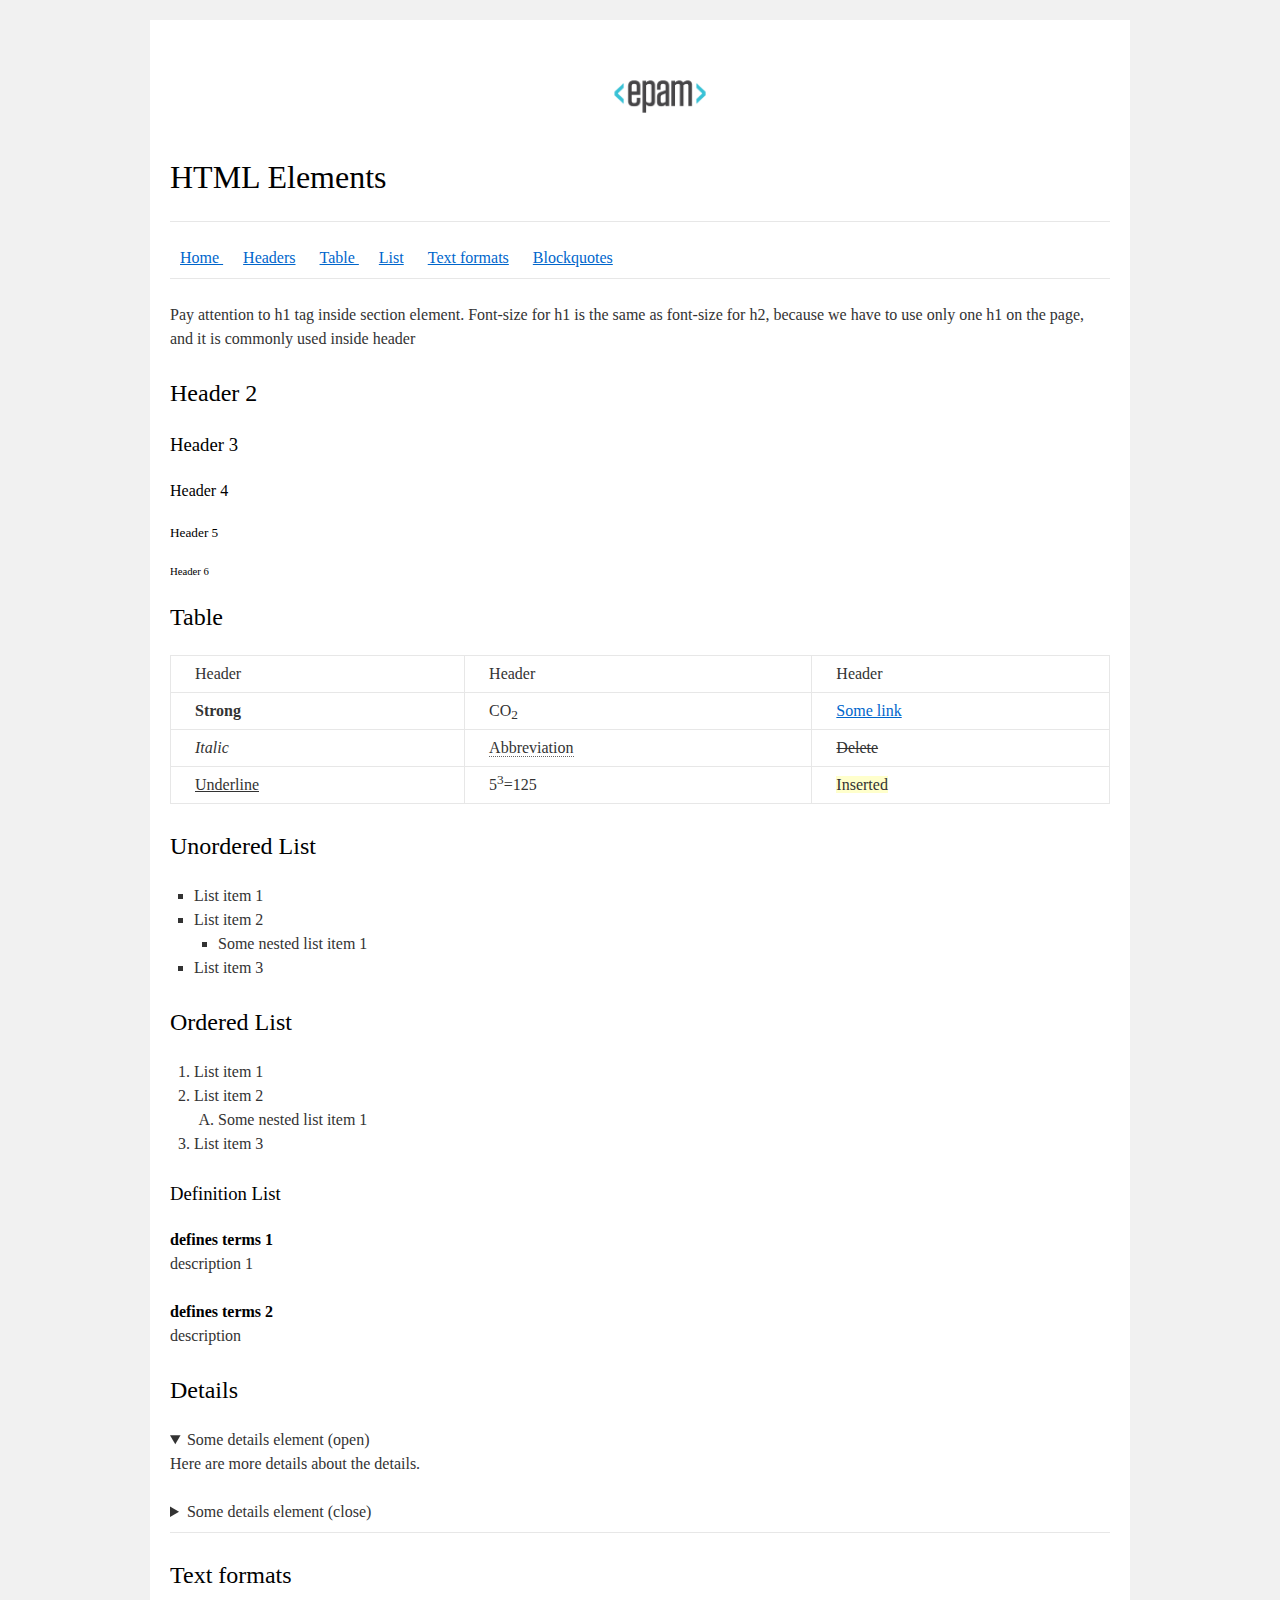
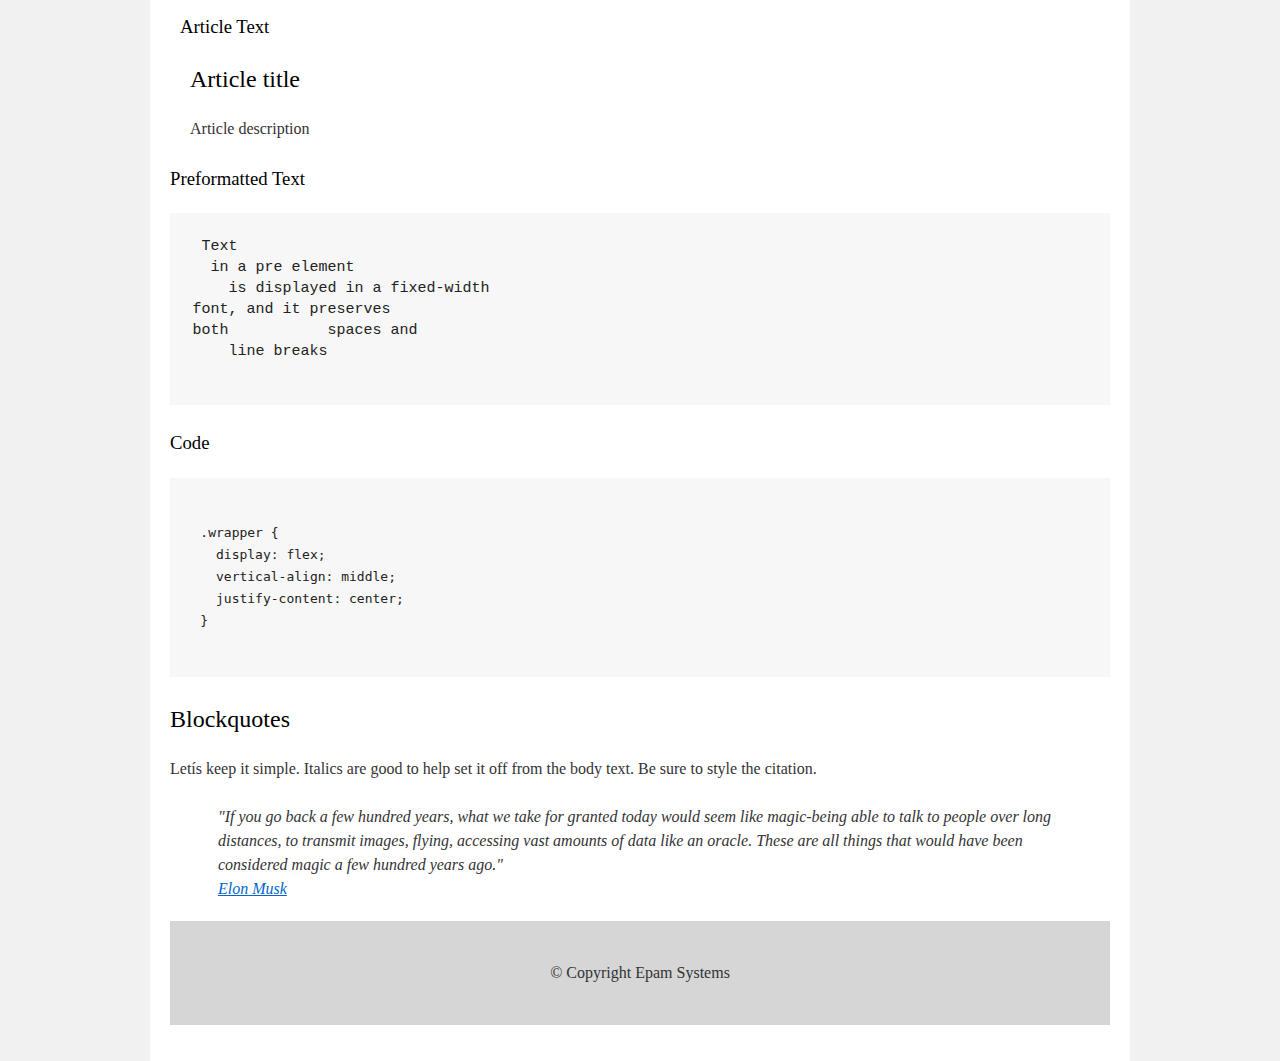
==== FE_9_1_homework_ html-basics/homework/index.html @ a5079a92 "create homework 1" ====
<!DOCTYPE html>
<html lang="en">

<head>
    <meta charset="utf-8">
    <title>HTML Basics</title>
    <link rel="stylesheet" href="style.css">
</head>

<body>
<div id="wrapper">
    <div id="main">
        <div id="container">
            <div id="content" role="main">
                <img src="logo.png" alt="Logo">

                <h1>HTML Elements </h1>
                <hr>
                <nav>
                    <a href="#"> Home </a>
                    <a href="#headers">Headers</a>
                    <a href="#table">Table </a>
                    <a href="#list">List</a>
                    <a href="#formats">Text formats</a>
                    <a href="#blockquotes">Blockquotes</a>
                </nav>
                <hr>
                <p> Pay attention to h1 tag inside section element. Font-size for h1 is the same as font-size for h2,
                    because we have to use only one h1 on the page, and it is commonly used inside header</p>
                <div id=headers>
                    <h2>Header 2</h2>
                    <h3>Header 3</h3>
                    <h4>Header 4</h4>
                    <h5>Header 5</h5>
                    <h6>Header 6</h6>
                </div>
                <div id="table">

                    <h2> Table</h2>
                    <table>
                        <tr>
                            <td>Header</td>
                            <td>Header</td>
                            <td>Header</td>
                        </tr>


                        <tr>
                            <td><strong>Strong</strong></td>
                            <td>CO<sub>2</sub></td>
                            <td><a href="#">Some link</a></td>
                        </tr>

                        <tr>
                            <td><i>Italic</i></td>
                            <td><abbr>Abbreviation</abbr></td>
                            <td>
                                <del>Delete</del>
                            </td>
                        </tr>

                        <tr>
                            <td><u>Underline</u></td>
                            <td>5<sup>3</sup>=125</td>
                            <td>
                                <ins>Inserted</ins>
                            </td>

                        </tr>

                    </table>
                </div>

                <div id="list">

                    <h2>Unordered List</h2>
                    <ul>
                        <li>List item 1</li>
                        <li>List item 2
                            <ul>
                                <li>Some nested list item 1</li>
                            </ul>
                        </li>
                        <li>List item 3</li>
                    </ul>
                    <h2>Ordered List</h2>
                    <ol>
                        <li>List item 1</li>
                        <li>List item 2
                            <ol type="A">
                                <li> Some nested list item 1</li>
                            </ol>
                        </li>
                        <li>List item 3</li>
                    </ol>
                    <h3>Definition List</h3>

                    <dl>

                        <dt>defines terms 1</dt>
                        <dd>description 1</dd>
                        <dt>defines terms 2</dt>
                        <dd>description</dd>

                    </dl>

                    <h2>Details</h2>

                    <details open>
                        <summary>Some details element (open)</summary>
                        <p>Here are more details about the details.</p>
                    </details>

                    <details>
                        <summary>Some details element (close)</summary>
                        <p>Here are more details about the details.</p>
                    </details>
                    <hr>
                </div>

                <div id="formats">
                    <h2>Text formats</h2>
                    <article>
                        <h3> Article Text</h3>
                        <article>
                            <h2>Article title</h2>
                            <p>Article description</p>
                        </article>
                    </article>

                    <h3>Preformatted Text</h3>

                    <pre>
 Text
  in a pre element
    is displayed in a fixed-width
font, and it preserves
both           spaces and
    line breaks
         </pre>

                    <h3>Code</h3>


                    <pre>
  <code>
 .wrapper {
   display: flex;
   vertical-align: middle;
   justify-content: center;
 }
    </code>
</pre>

                </div>

                <div id="blockquotes">

                    <h2>Blockquotes</h2>

                    <p>Letís keep it simple. Italics are good to help set it off from the body text. Be sure to style
                        the citation.</p>

                    <blockquote> "If you go back a few hundred years, what we take for granted today would seem like
                        magic-being able to talk to people over long distances, to transmit images, flying, accessing
                        vast amounts of data like an oracle. These are all things that would have been considered magic
                        a few hundred years ago."
                        <br><a href="#">Elon Musk</a>
                    </blockquote>
                </div>

                <footer>© Copyright Epam Systems</footer>

            </div>
        </div>
    </div>
</div>
</body>

</html>
---- FE_9_1_homework_ html-basics/homework/style.css ----
html, body, div, span, applet, object, iframe,
h1, h2, h3, h4, h5, h6, p, blockquote, pre,
a, abbr, acronym, address, big, cite, code,
del, dfn, em, font, img, ins, kbd, q, s, samp,
small, strike, strong, sub, sup, tt, var,
b, u, i, center,
dl, dt, dd, ol, ul, li,
fieldset, form, label, legend,
table, caption, tbody, tfoot, thead, tr, th, td{background:transparent;border:0;margin:0;padding:0;vertical-align:baseline;}body{line-height:1;}h1, h2, h3, h4, h5, h6{clear:both;font-weight:normal;}ol, ul{list-style:none;}blockquote{quotes:none;}blockquote:before, blockquote:after{content:'';content:none;}del{text-decoration:line-through;}table{border-collapse:collapse;border-spacing:0;}a img{border:none;}#container{float:left;margin:0 -240px 0 0;width:100%;}#primary,
#secondary{float:right;overflow:hidden;width:220px;}#secondary{clear:right;}#footer{clear:both;width:100%;}.one-column #content{margin:0 auto;width:640px;}.single-attachment #content{margin:0 auto;width:900px;}body,
input,
textarea,
.page-title span,
.pingback a.url{font-family:Georgia, "Bitstream Charter", serif;}h3#comments-title,
h3#reply-title,
#access .menu,
#access div.menu ul,
#cancel-comment-reply-link,
.form-allowed-tags,
#site-info,
#site-title,
#wp-calendar,
.comment-meta,
.comment-body tr th,
.comment-body thead th,
.entry-content label,
.entry-content tr th,
.entry-content thead th,
.entry-meta,
.entry-title,
.entry-utility,
#respond label,
.navigation,
.page-title,
.pingback p,
.reply,
.widget-title,
.wp-caption-text{font-family:"Helvetica Neue", Arial, Helvetica, "Nimbus Sans L", sans-serif;}input[type="submit"]{font-family:"Helvetica Neue", Arial, Helvetica, "Nimbus Sans L", sans-serif;}pre{font-family:"Courier 10 Pitch", Courier, monospace;}code{font-family:Monaco, Consolas, "Andale Mono", "DejaVu Sans Mono", monospace;}#access .menu-header,
div.menu,
#colophon,
#branding,
#main,
#wrapper{margin:0 auto;width:940px;}#wrapper{background:#fff;margin-top:20px;padding:0 20px;}#footer-widget-area{overflow:hidden;}#footer-widget-area .widget-area{float:left;margin-right:20px;width:220px;}#footer-widget-area #fourth{margin-right:0;}#site-info{float:left;font-size:14px;font-weight:bold;width:700px;}#site-generator{float:right;width:220px;}body{background:#f1f1f1;}body,
input,
textarea{color:#666;font-size:12px;line-height:18px;}hr{background-color:#e7e7e7;border:0;clear:both;height:1px;margin-bottom:18px;}p{margin-bottom:18px;}ul{list-style:square;margin:0 0 18px 1.5em;}ol{list-style:decimal;margin:0 0 18px 1.5em;}ol ol{list-style:upper-alpha;}ol ol ol{list-style:lower-roman;}ol ol ol ol{list-style:lower-alpha;}ul ul,
ol ol,
ul ol,
ol ul{margin-bottom:0;}dl{margin:0 0 24px 0;}dt{font-weight:bold;}dd{margin-bottom:18px;}strong{font-weight:bold;}cite,
em,
i{font-style:italic;}big{font-size:131.25%;}ins{background:#ffc;text-decoration:none;}blockquote{font-style:italic;padding:0 3em;}blockquote cite,
blockquote em,
blockquote i{font-style:normal;}pre{background:#f7f7f7;color:#222;line-height:18px;margin-bottom:18px;overflow:auto;padding:1.5em;}abbr,
acronym{border-bottom:1px dotted #666;cursor:help;}sup,
sub{height:0;line-height:1;position:relative;vertical-align:baseline;}sup{bottom:1ex;}sub{top:.5ex;}small{font-size:smaller;}input[type="text"],
input[type="password"],
input[type="email"],
input[type="url"],
input[type="number"],
textarea{background:#f9f9f9;border:1px solid #ccc;box-shadow:inset 1px 1px 1px rgba(0,0,0,0.1);-moz-box-shadow:inset 1px 1px 1px rgba(0,0,0,0.1);-webkit-box-shadow:inset 1px 1px 1px rgba(0,0,0,0.1);padding:2px;}a:link{color:#0066cc;}a:visited{color:#743399;}a:active,
a:hover{color:#ff4b33;}.screen-reader-text{clip:rect(1px, 1px, 1px, 1px);overflow:hidden;position:absolute !important;height:1px;width:1px;}#header{padding:30px 0 0 0;}#site-title{float:left;font-size:30px;line-height:36px;margin:0 0 18px 0;width:700px;}#site-title a{color:#000;font-weight:bold;text-decoration:none;}#site-description{color:#000;clear:right;float:right;font-style:italic;margin:15px 0 18px 0;opacity:.65;width:220px;}#branding img{border-top:4px solid #000;border-bottom:1px solid #000;display:block;float:left;}#access{background:#000;display:block;float:left;margin:0 auto;width:940px;}#access .menu-header,
div.menu{font-size:13px;margin-left:12px;width:928px;}#access .menu-header ul,
div.menu ul{list-style:none;margin:0;}#access .menu-header li,
div.menu li{float:left;position:relative;}#access a{color:#aaa;display:block;line-height:38px;padding:0 10px;text-decoration:none;}#access ul ul{box-shadow:0px 3px 3px rgba(0,0,0,0.2);-moz-box-shadow:0px 3px 3px rgba(0,0,0,0.2);-webkit-box-shadow:0px 3px 3px rgba(0,0,0,0.2);display:none;position:absolute;top:38px;left:0;float:left;width:180px;z-index:99999;}#access ul ul li{min-width:180px;}#access ul ul ul{left:100%;top:0;}#access ul ul a{background:#333;line-height:1em;padding:10px;width:160px;height:auto;}#access li:hover > a,
#access ul ul:hover > a{background:#333;color:#fff;}#access ul li:hover > ul{display:block;}#access ul li.current_page_item > a,
#access ul li.current_page_ancestor > a,
#access ul li.current-menu-ancestor > a,
#access ul li.current-menu-item > a,
#access ul li.current-menu-parent > a{color:#fff;}* html #access ul li.current_page_item a,
* html #access ul li.current_page_ancestor a,
* html #access ul li.current-menu-ancestor a,
* html #access ul li.current-menu-item a,
* html #access ul li.current-menu-parent a,
* html #access ul li a:hover{color:#fff;}#main{clear:both;overflow:hidden;padding:40px 0 0 0;}#content{margin-bottom:36px;}#content,
#content input,
#content textarea{color:#333;font-size:16px;line-height:24px;}#content p,
#content ul,
#content ol,
#content dd,
#content pre,
#content hr{margin-bottom:24px;}#content ul ul,
#content ol ol,
#content ul ol,
#content ol ul{margin-bottom:0;}#content pre,
#content kbd,
#content tt,
#content var{font-size:15px;line-height:21px;}#content code{font-size:13px;}#content dt,
#content th{color:#000;}#content h1,
#content h2,
#content h3,
#content h4,
#content h5,
#content h6{color:#000;line-height:1.5em;margin:0 0 20px 0;}#content table{border:1px solid #e7e7e7;margin:0 -1px 24px 0;text-align:left;width:100%;}#content tr th,
#content thead th{color:#777;font-size:12px;font-weight:bold;line-height:18px;padding:9px 24px;border-right: 1px solid #e7e7e7;}#content tr td{border-top:1px solid #e7e7e7;padding:6px 24px;border-right: 1px solid #e7e7e7;}#content tr.odd td{background:#f2f7fc;}.hentry{margin:0 0 48px 0;}.home .sticky{background:#f2f7fc;border-top:4px solid #000;margin-left:-20px;margin-right:-20px;padding:18px 20px;}.single .hentry{margin:0 0 36px 0;}.page-title{color:#000;font-size:14px;font-weight:bold;margin:0 0 36px 0;}.page-title span{color:#333;font-size:16px;font-style:italic;font-weight:normal;}.page-title a:link,
.page-title a:visited{color:#777;text-decoration:none;}.page-title a:active,
.page-title a:hover{color:#ff4b33;}#content .entry-title{color:#000;font-size:21px;font-weight:bold;line-height:1.3em;margin-bottom:0;}.entry-title a:link,
.entry-title a:visited{color:#000;text-decoration:none;}.entry-title a:active,
.entry-title a:hover{color:#ff4b33;}.entry-meta{color:#777;font-size:12px;}.entry-meta abbr,
.entry-utility abbr{border:none;}.entry-meta abbr:hover,
.entry-utility abbr:hover{border-bottom:1px dotted #666;}.single-author .by-author{position:absolute !important;clip:rect(1px 1px 1px 1px);clip:rect(1px, 1px, 1px, 1px);}.entry-content,
.entry-summary{clear:both;padding:12px 0 0 0;}.entry-content .more-link{white-space:nowrap;}#content .entry-summary p:last-child{margin-bottom:12px;}.entry-content fieldset{border:1px solid #e7e7e7;margin:0 0 24px 0;padding:24px;}.entry-content fieldset legend{background:#fff;color:#000;font-weight:bold;padding:0 24px;}.entry-content input{margin:0 0 24px 0;}.entry-content input.file,
.entry-content input.button{margin-right:24px;}.entry-content label{color:#777;font-size:12px;}.entry-content select{margin:0 0 24px 0;}.entry-content sup,
.entry-content sub{font-size:10px;}.entry-content blockquote.left{float:left;margin-left:0;margin-right:24px;text-align:right;width:33%;}.entry-content blockquote.right{float:right;margin-left:24px;margin-right:0;text-align:left;width:33%;}.page-link{clear:both;color:#000;font-weight:bold;line-height:48px;word-spacing:0.5em;}.page-link a:link,
.page-link a:visited{background:#f1f1f1;color:#333;font-weight:normal;padding:0.5em 0.75em;text-decoration:none;}.home .sticky .page-link a{background:#d9e8f7;}.page-link a:active,
.page-link a:hover{color:#ff4b33;}body.page .edit-link{clear:both;display:block;}#entry-author-info{background:#f2f7fc;border-top:4px solid #000;clear:both;font-size:14px;line-height:20px;margin:24px 0;overflow:hidden;padding:18px 20px;}#entry-author-info #author-avatar{background:#fff;border:1px solid #e7e7e7;float:left;height:60px;margin:0 -104px 0 0;padding:11px;}#entry-author-info #author-description{float:left;margin:0 0 0 104px;}#entry-author-info h2{color:#000;font-size:100%;font-weight:bold;margin-bottom:0;}.entry-utility{clear:both;color:#777;font-size:12px;line-height:18px;}.entry-meta a,
.entry-utility a{color:#777;}.entry-meta a:hover,
.entry-utility a:hover{color:#ff4b33;}#content .video-player{padding:0;}.format-standard .wp-video,
.format-standard .wp-audio-shortcode,
.format-audio .wp-audio-shortcode,
.format-standard .video-player{margin-bottom:24px;}.home #content .format-aside p,
.home #content .category-asides p{font-size:14px;line-height:20px;margin-bottom:10px;margin-top:0;}.format-gallery .size-thumbnail img,
.category-gallery .size-thumbnail img{border:10px solid #f1f1f1;margin-bottom:0;}.format-gallery .gallery-thumb,
.category-gallery .gallery-thumb{float:left;margin-right:20px;margin-top:-4px;}.home #content .format-gallery .entry-utility,
.home #content .category-gallery .entry-utility{padding-top:4px;}.attachment .entry-content .entry-caption{font-size:140%;margin-top:24px;}.attachment .entry-content .nav-previous a:before{content:'\2190\00a0';}.attachment .entry-content .nav-next a:after{content:'\00a0\2192';}#content img.size-auto,
#content img.size-full,
#content img.size-large,
#content img.size-medium,
#content .entry-attachment img,
#content .widget-container img{max-width:100%;height:auto;}#ie8 #content img.size-auto,
#ie8 #content img.size-full,
#ie8 #content img.size-large,
#ie8 #content img.size-medium,
#ie8 #content .entry-attachment img{width:auto;}.alignleft,
img.alignleft{display:inline;float:left;margin-right:24px;margin-top:4px;}.alignright,
img.alignright{display:inline;float:right;margin-left:24px;margin-top:4px;}.aligncenter,
img.aligncenter{clear:both;display:block;margin-left:auto;margin-right:auto;}img.alignleft,
img.alignright,
img.aligncenter{margin-bottom:12px;}.wp-caption{background:#f1f1f1;line-height:18px;margin-bottom:20px;max-width:100%;padding:4px;text-align:center;}.wp-caption img{margin:5px 5px 0;max-width:622px;}.wp-caption p.wp-caption-text{color:#777;font-size:12px;margin:5px;}.wp-smiley{margin:0;}.gallery{margin:0 auto 18px;}.gallery .gallery-item{float:left;margin-top:0;text-align:center;}.gallery-columns-1 .gallery-item{width:100%;}.gallery-columns-2 .gallery-item{width:50%;}.gallery-columns-3 .gallery-item{width:33%;}.gallery-columns-4 .gallery-item{width:25%;}.gallery-columns-5 .gallery-item{width:20%;}.gallery-columns-6 .gallery-item{width:16%;}.gallery-columns-7 .gallery-item{width:14%;}.gallery-columns-8 .gallery-item{width:12%;}.gallery-columns-9 .gallery-item{width:11%;}.gallery-columns-1 img{max-width:620px;}.gallery-columns-2 img{max-width:288px;}.gallery-columns-3 img{max-width:177px;}.gallery-columns-4 img{max-width:122px;}.gallery-columns-5 img{max-width:88px;}.gallery-columns-6 img{max-width:66px;}.gallery-columns-7 img{max-width:50px;}.gallery-columns-8 img{max-width:39px;}.gallery-columns-9 img{max-width:29px;}.gallery-item img{height:auto;}.gallery-columns-2 .attachment-medium{max-width:92%;height:auto;}.gallery-columns-4 .attachment-thumbnail{max-width:84%;height:auto;}.gallery .gallery-caption{color:#777;font-size:12px;margin:0 0 12px;}.gallery dl{margin:0;}.gallery img{border:10px solid #f1f1f1;}.gallery br+br{display:none;}#content .entry-attachment img{display:block;margin:0 auto;}.navigation{color:#777;font-size:12px;line-height:18px;overflow:hidden;}.navigation a:link,
.navigation a:visited{color:#777;text-decoration:none;}.navigation a:active,
.navigation a:hover{color:#ff4b33;}.nav-previous{float:left;width:50%;}.nav-next{float:right;text-align:right;width:50%;}#nav-above{margin:0 0 18px 0;}#nav-above{display:none;}.paged #nav-above,
.single #nav-above{display:block;}#nav-below{margin:-18px 0 0 0;}#comments{clear:both;}#comments .navigation{padding:0 0 18px 0;}h3#comments-title,
h3#reply-title{color:#000;font-size:20px;font-weight:bold;margin-bottom:0;}h3#comments-title{padding:24px 0;}.commentlist{list-style:none;margin:0;}.commentlist li.comment{border-bottom:1px solid #e7e7e7;line-height:24px;margin:0 0 24px 0;padding:0 0 0 56px;position:relative;}.commentlist li:last-child{border-bottom:none;margin-bottom:0;}#comments .comment-body ul,
#comments .comment-body ol{margin-bottom:18px;}#comments .comment-body p:last-child{margin-bottom:6px;}#comments .comment-body blockquote p:last-child{margin-bottom:24px;}.commentlist ol{list-style:decimal;}.commentlist .avatar{position:absolute;top:4px;left:0;}.comment-author{}.comment-author cite{color:#000;font-style:normal;font-weight:bold;}.comment-author .says{font-style:italic;}.comment-meta{font-size:12px;margin:0 0 18px 0;}.comment-meta a:link,
.comment-meta a:visited{color:#777;text-decoration:none;}.comment-meta a:active,
.comment-meta a:hover{color:#ff4b33;}.commentlist .even{}.commentlist .bypostauthor{}.commentlist .bypostauthor > div{background:#f2f7fc;border-top:4px solid #000;margin-bottom:10px;padding:10px 0 0 20px;}.reply{font-size:12px;padding:0 0 24px 0;}.reply a,
a.comment-edit-link{color:#777;}.reply a:hover,
a.comment-edit-link:hover{color:#ff4b33;}.commentlist .children{list-style:none;margin:0;}.commentlist .children li{border:none;margin:0;}.nopassword,
.nocomments{display:none;}#comments .pingback{border-bottom:1px solid #e7e7e7;margin-bottom:18px;padding-bottom:18px;}.commentlist li.comment+li.pingback{margin-top:-6px;}#comments .pingback p{color:#777;display:block;font-size:12px;line-height:18px;margin:0;}#comments .pingback .url{font-size:13px;font-style:italic;}input[type="submit"]{color:#333;}#respond{border-top:1px solid #e7e7e7;margin:24px 0;overflow:hidden;position:relative;}#respond p{margin:0;}#respond .comment-notes{margin-bottom:1em;}.form-allowed-tags{line-height:1em;}.children #respond{margin:0 48px 0 0;}h3#reply-title{margin:18px 0;}#comments-list #respond{margin:0 0 18px 0;}#comments-list ul #respond{margin:0;}#cancel-comment-reply-link{font-size:12px;font-weight:normal;line-height:18px;}#respond .required{color:#ff4b33;font-weight:bold;}#respond label{color:#777;font-size:12px;}#respond input{margin:0 0 9px;width:98%;}#respond textarea{width:98%;}#respond .form-allowed-tags{color:#777;font-size:12px;line-height:18px;}#respond .form-allowed-tags code{font-size:11px;}#respond .form-submit{margin:12px 0;}#respond .form-submit input{font-size:14px;width:auto;}.widget-area ul{list-style:none;margin-left:0;}.widget-area ul ul{list-style:square;margin-left:1.3em;}.widget-area select{max-width:100%;}.widget_search #s{width:60%;}.widget_search label{display:none;}.widget-container{word-wrap:break-word;-webkit-hyphens:auto;-moz-hyphens:auto;hyphens:auto;margin:0 0 18px 0;}.widget-container .wp-caption img{margin:auto;}.widget-container.widget_image .wp-caption{width:auto;}.widget-container.widget_image .wp-caption img{margin-left:-8px;}.widget-title{color:#222;font-size:14px;font-weight:bold;}.widget-area a:link,
.widget-area a:visited{text-decoration:none;}.widget-area a:active,
.widget-area a:hover{text-decoration:underline;}.widget-area .entry-meta{font-size:11px;}#wp_tag_cloud div{line-height:1.6em;}#wp-calendar{width:100%;}#wp-calendar caption{color:#222;font-size:14px;font-weight:bold;padding-bottom:4px;text-align:left;}#wp-calendar thead{font-size:11px;}#wp-calendar thead th{}#wp-calendar tbody{color:#aaa;}#wp-calendar tbody td{background:#f5f5f5;border:1px solid #fff;padding:3px 0 2px;text-align:center;}#wp-calendar tbody .pad{background:none;}#wp-calendar tfoot #next{text-align:right;}.widget_rss a.rsswidget{color:#000;}.widget_rss a.rsswidget:hover{color:#ff4b33;}.widget_rss .widget-title img{width:11px;height:11px;}#main .widget-area ul{margin-left:0;padding:0 20px 0 0;}#main .widget-area ul ul{border:none;margin-left:1.3em;padding:0;}#primary{}#secondary{}#footer-widget-area{}#main .widget-container.music-player ul{margin:0;}#footer{margin-bottom:20px;}#colophon{border-top:4px solid #000;margin-top:-4px;overflow:hidden;padding:18px 0;}#site-info{font-weight:bold;}#site-info a{color:#000;text-decoration:none;}#site-generator{font-style:italic;position:relative;}#site-generator a{background:url(images/wordpress.png) center left no-repeat;color:#666;display:inline-block;line-height:16px;padding-left:20px;text-decoration:none;}#site-generator a:hover{text-decoration:underline;}img#wpstats{display:block;margin:0 auto 10px;}pre{-webkit-text-size-adjust:140%;}code{-webkit-text-size-adjust:160%;}#access,
.entry-meta,
.entry-utility,
.navigation,
.widget-area{-webkit-text-size-adjust:120%;}#site-description{-webkit-text-size-adjust:none;}@media print{body{background:none !important;}#wrapper{clear:both !important;display:block !important;float:none !important;position:relative !important;}#header{border-bottom:2pt solid #000;padding-bottom:18pt;}#colophon{border-top:2pt solid #000;}#site-title,	#site-description{float:none;line-height:1.4em;margin:0;padding:0;}#site-title{font-size:13pt;}.entry-content{font-size:14pt;line-height:1.6em;}.entry-title{font-size:21pt;}#access,	#branding img,	#respond,	.comment-edit-link,	.edit-link,	.navigation,	.page-link,	.widget-area{display:none !important;}#container,	#header,	#footer{margin:0;width:100%;}#content,	.one-column #content{margin:24pt 0 0;width:100%;}.wp-caption p{font-size:11pt;}#site-info,	#site-generator{float:none;width:auto;}#colophon{width:auto;}img#wpstats{display:none;}#site-generator a{margin:0;padding:0;}#entry-author-info{border:1px solid #e7e7e7;}#main{display:inline;}.home .sticky{border:none;}}
img{width: 140px;vertical-align: middle; display:block; margin:0 auto;margin-left: calc(50% - 50px);margin-bottom: 20px;}nav > a{padding: 10px;color: #0279c1;}nav > a b:hover{color: #00527a;}nav > a:visited{color: #0279c1;}article{padding-left: 10px;}footer{margin-top: 20px;padding: 40px 20px;text-align: center;background: #3333;}
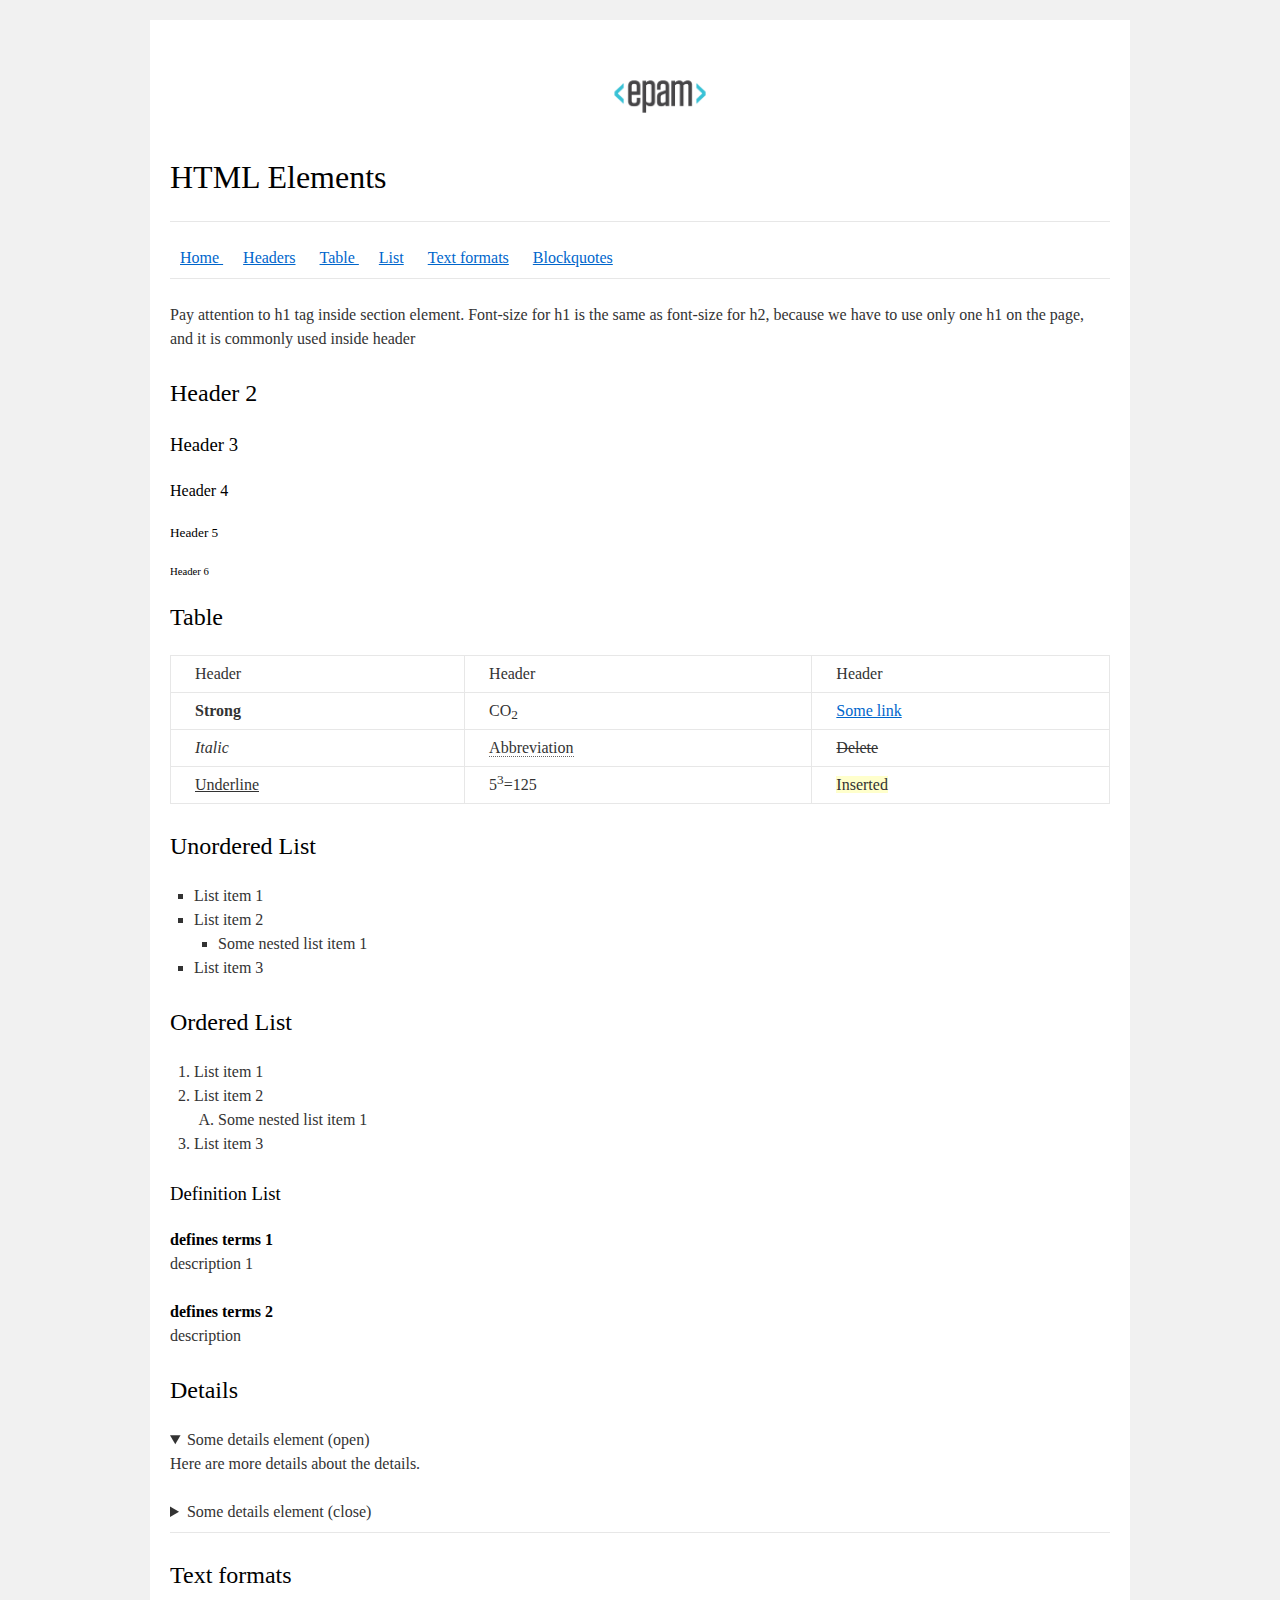
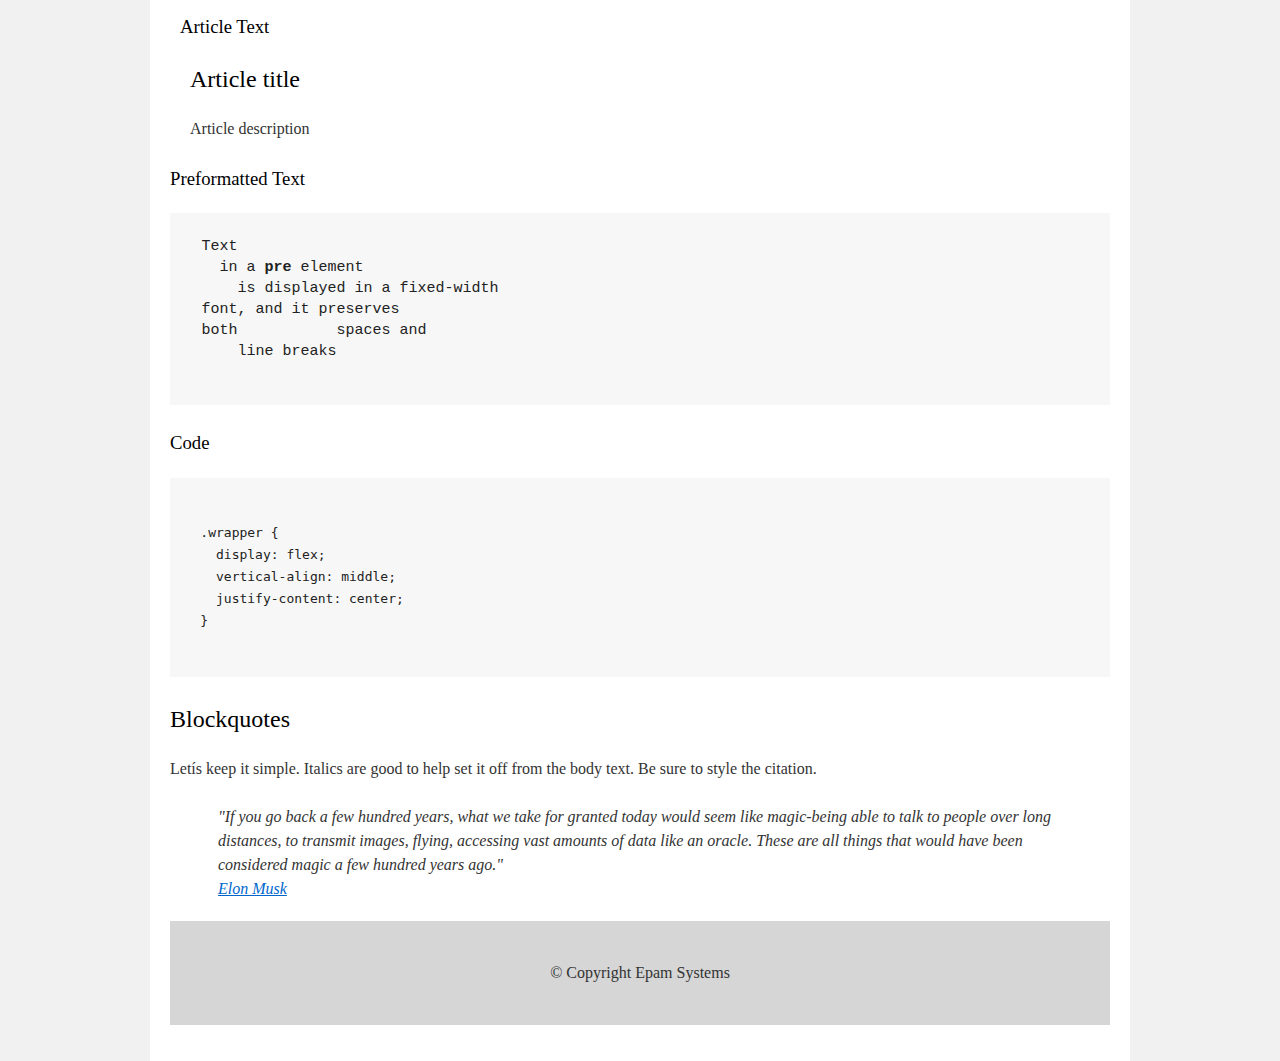
==== commit 2b52eb0b: "update element in preformatted text" ====
--- a/FE_9_1_homework_ html-basics/homework/index.html
+++ b/FE_9_1_homework_ html-basics/homework/index.html
@@ -132,11 +132,11 @@
 
                     <pre>
  Text
-  in a pre element
-    is displayed in a fixed-width
-font, and it preserves
-both           spaces and
-    line breaks
+   in a <b>pre</b> element
+     is displayed in a fixed-width
+ font, and it preserves
+ both           spaces and
+     line breaks
          </pre>
 
                     <h3>Code</h3>
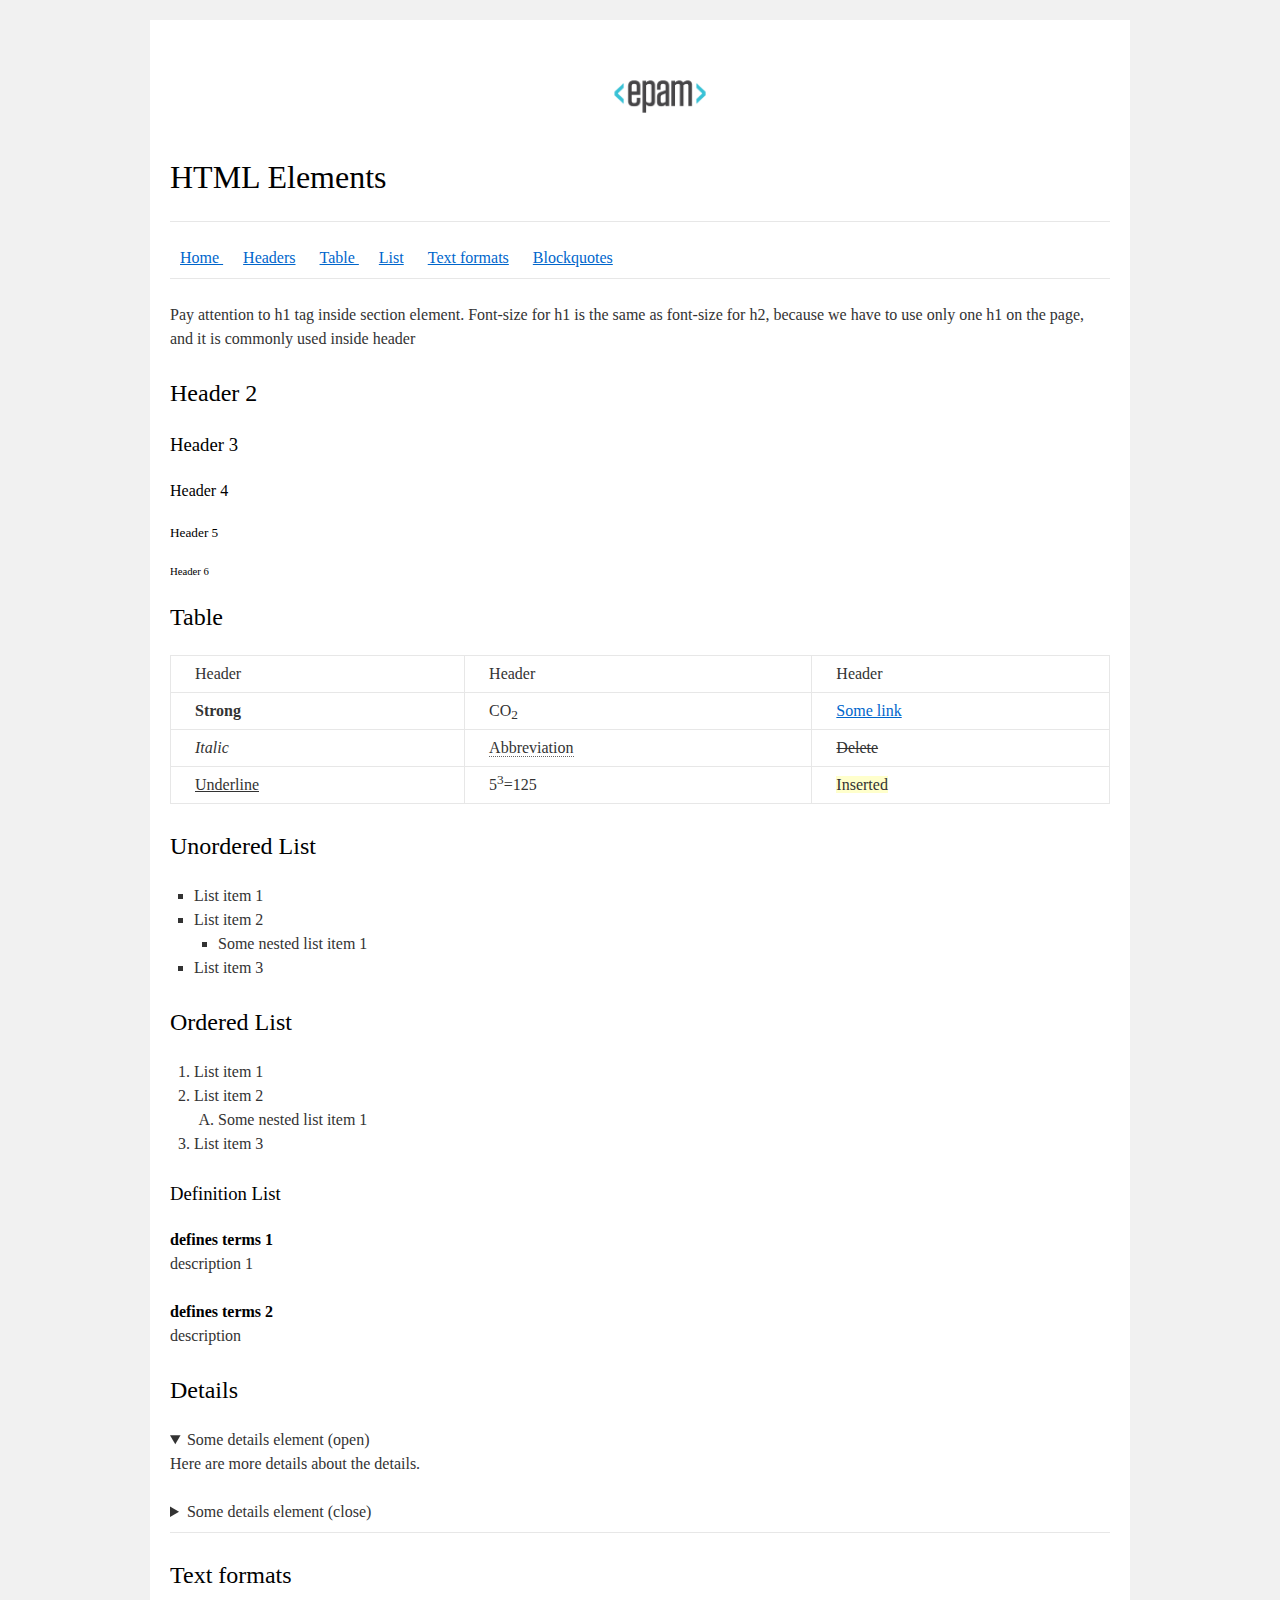
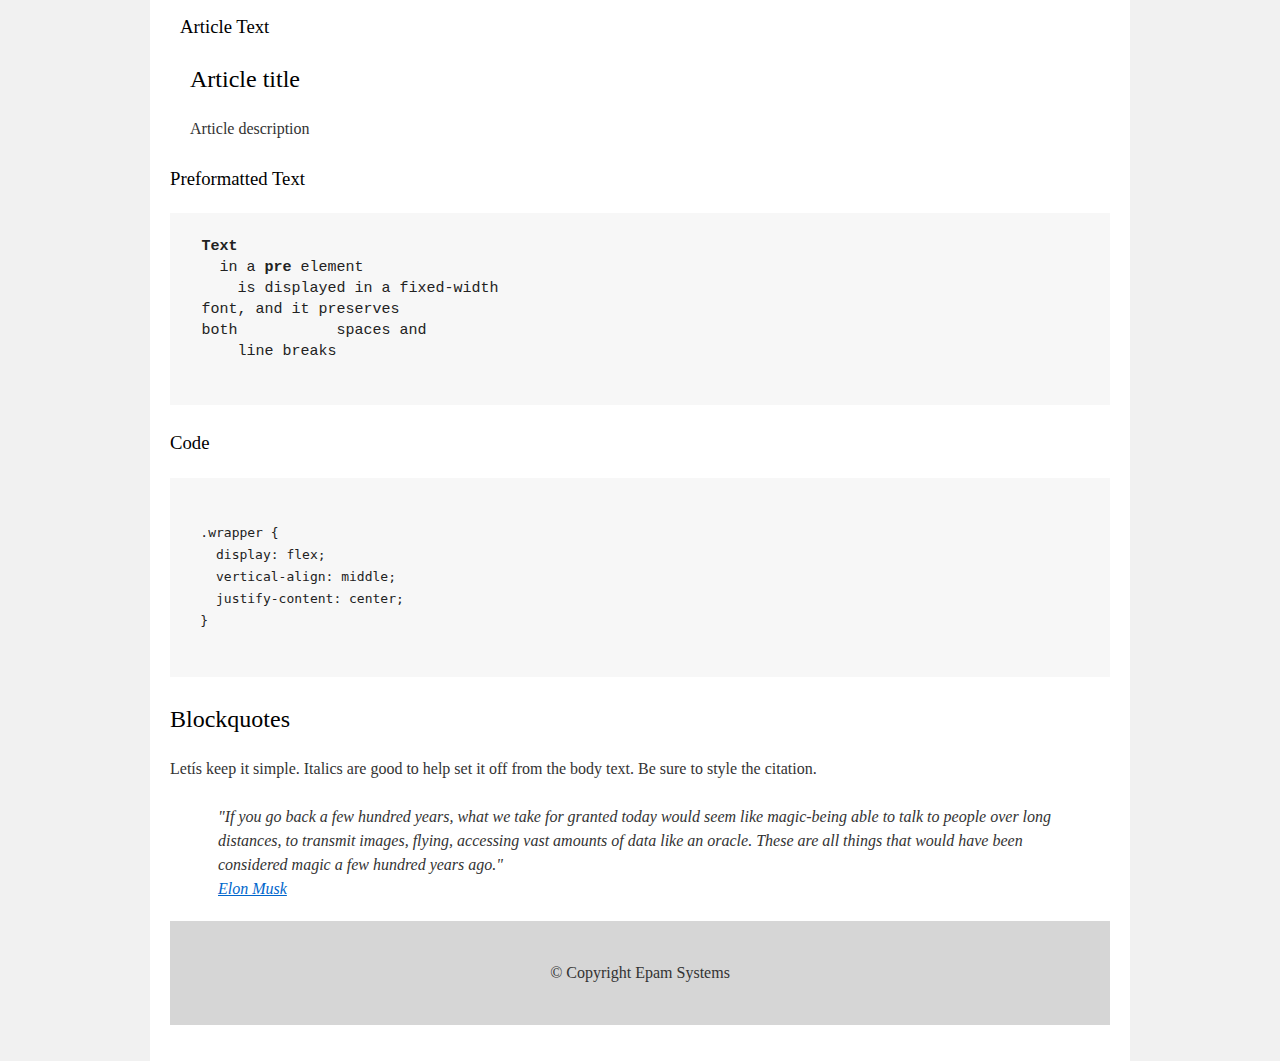
==== commit 353cced4: "make text bold in pre element" ====
--- a/FE_9_1_homework_ html-basics/homework/index.html
+++ b/FE_9_1_homework_ html-basics/homework/index.html
@@ -131,7 +131,7 @@
                     <h3>Preformatted Text</h3>
 
                     <pre>
- Text
+ <b>Text</b>
    in a <b>pre</b> element
      is displayed in a fixed-width
  font, and it preserves
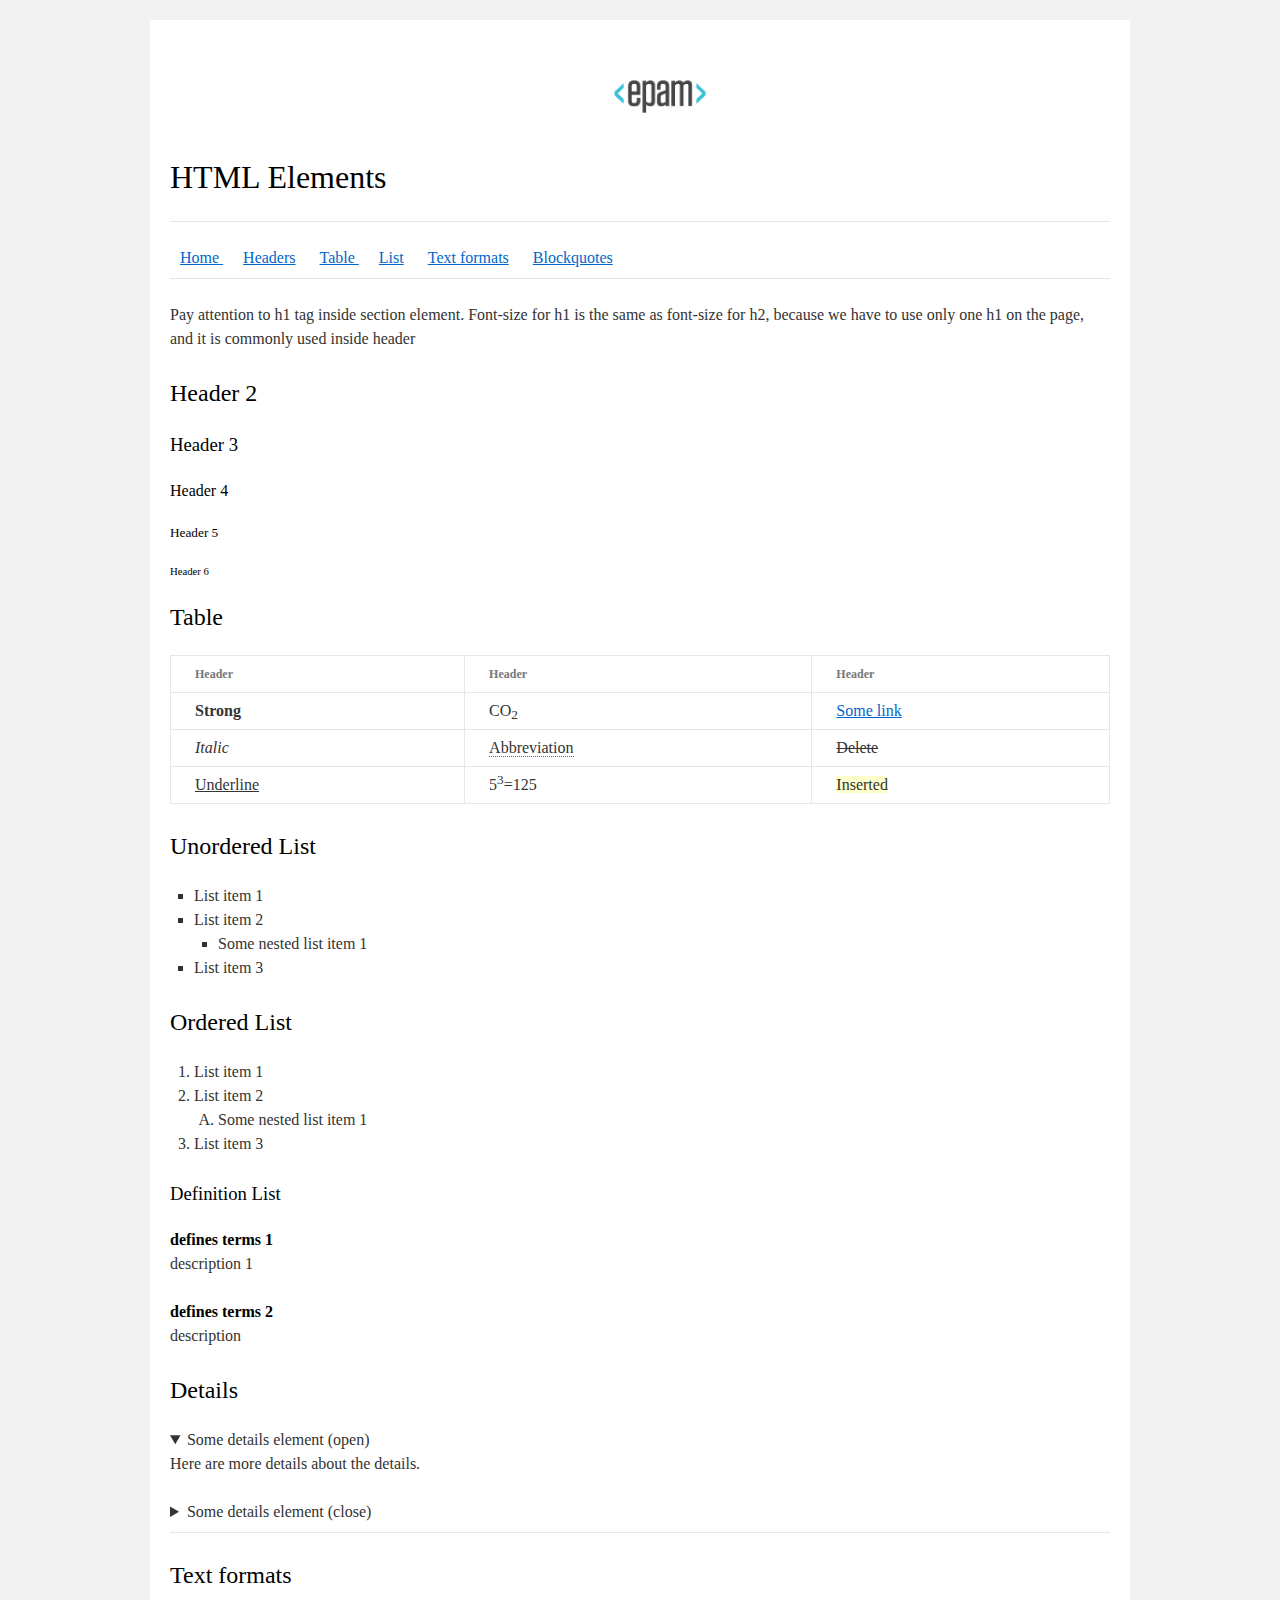
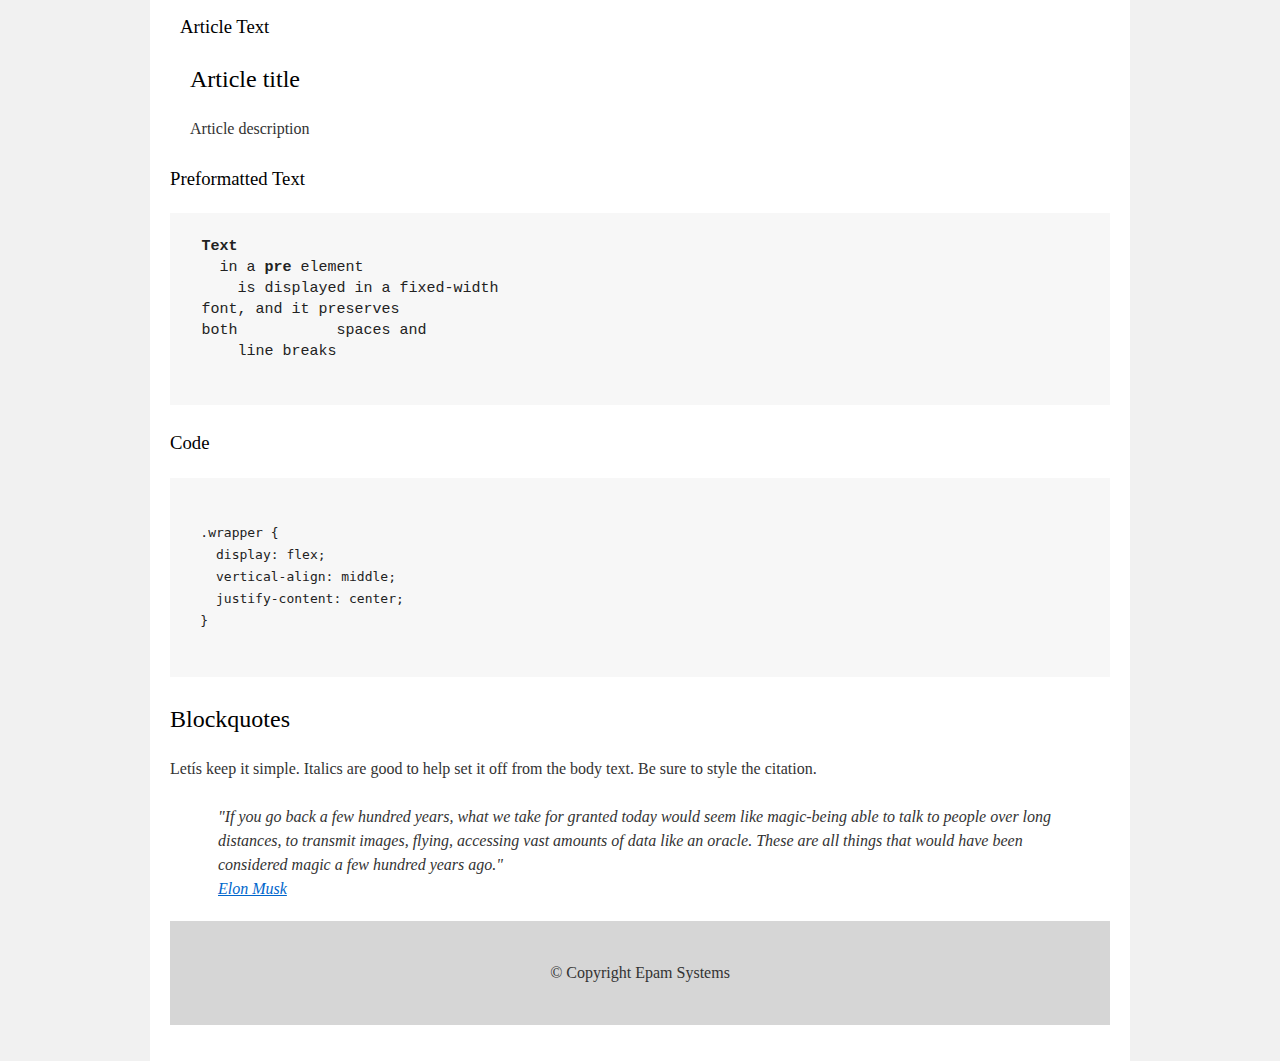
==== commit aa823847: "update table with head and body" ====
--- a/FE_9_1_homework_ html-basics/homework/index.html
+++ b/FE_9_1_homework_ html-basics/homework/index.html
@@ -38,13 +38,14 @@
 
                     <h2> Table</h2>
                     <table>
+                        <thead>
                         <tr>
-                            <td>Header</td>
-                            <td>Header</td>
-                            <td>Header</td>
+                            <th>Header</th>
+                            <th>Header</th>
+                            <th>Header</th>
                         </tr>
-
-
+                        </thead>
+                        <tbody>
                         <tr>
                             <td><strong>Strong</strong></td>
                             <td>CO<sub>2</sub></td>
@@ -67,7 +68,7 @@
                             </td>
 
                         </tr>
-
+                        </tbody>
                     </table>
                 </div>
 
@@ -165,7 +166,8 @@
                         magic-being able to talk to people over long distances, to transmit images, flying, accessing
                         vast amounts of data like an oracle. These are all things that would have been considered magic
                         a few hundred years ago."
-                        <br><a href="#">Elon Musk</a>
+                        <br>
+                        <a href="#">Elon Musk</a>
                     </blockquote>
                 </div>
 
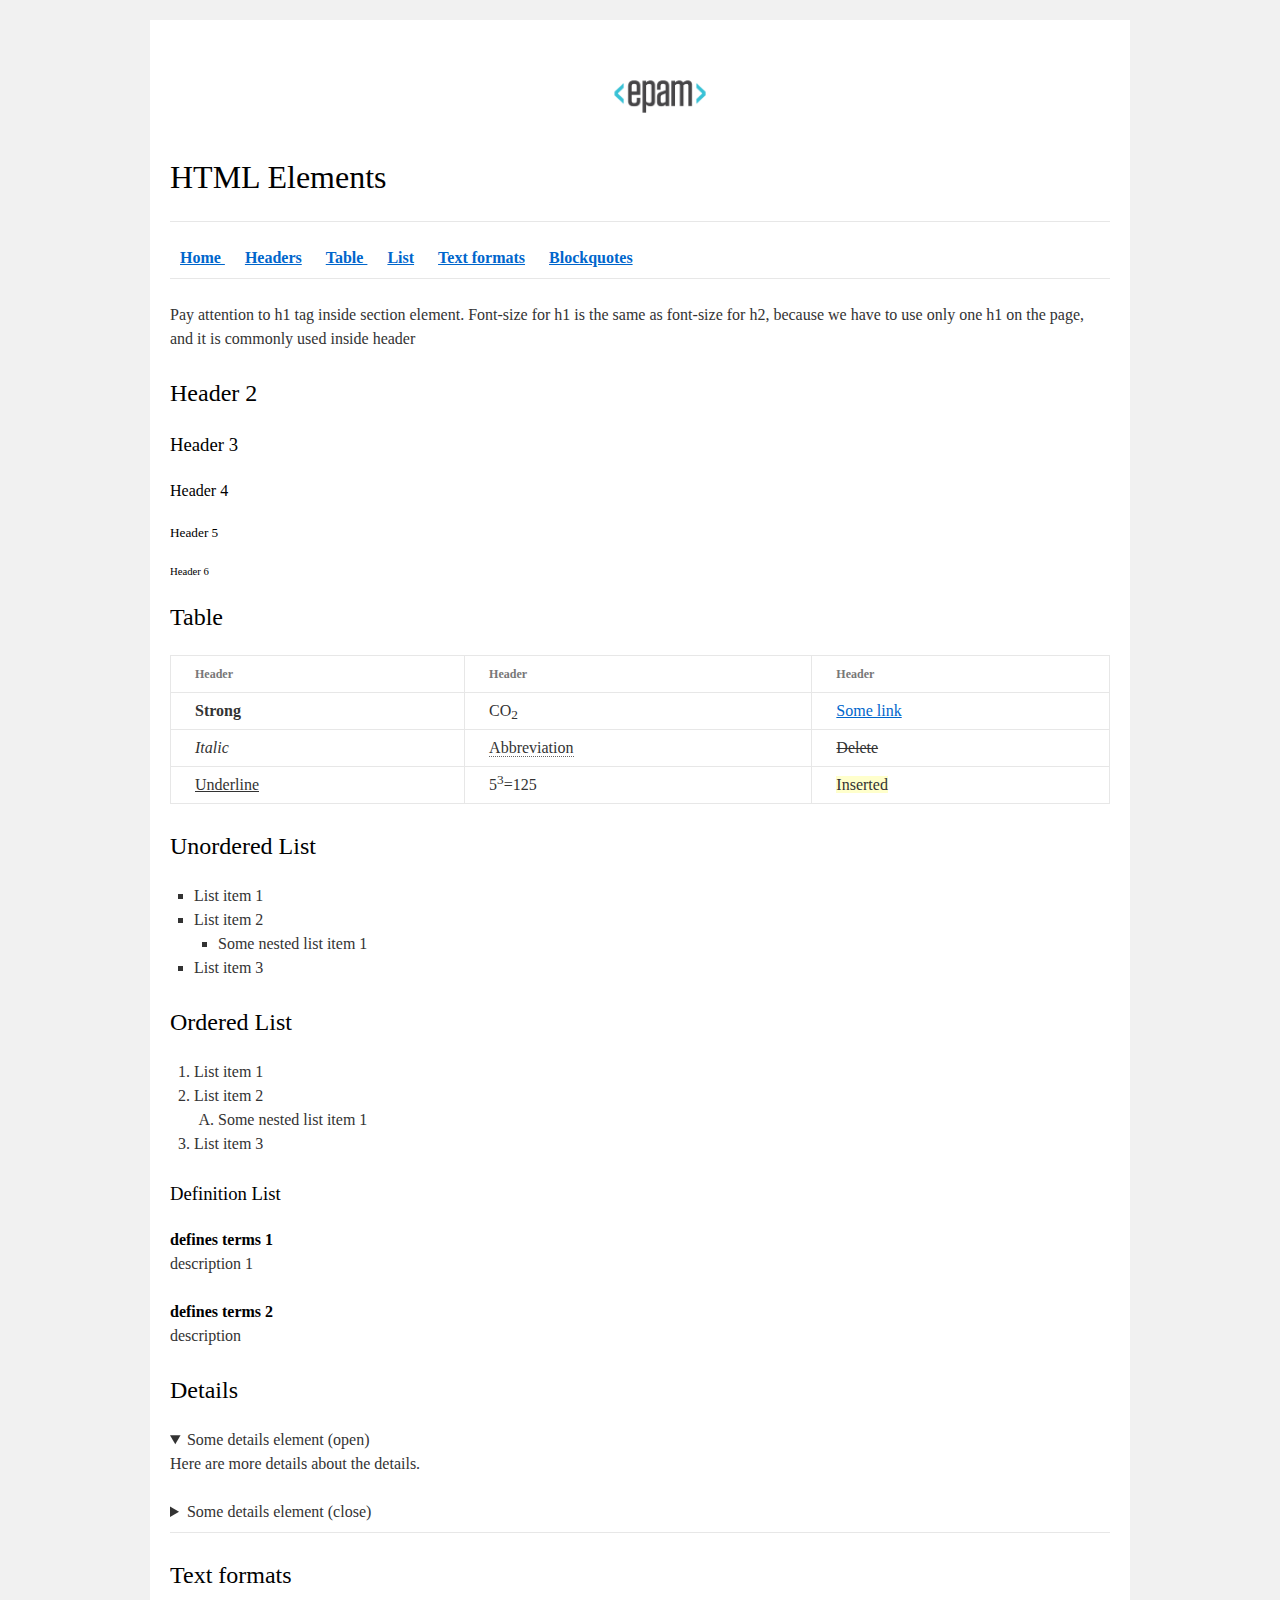
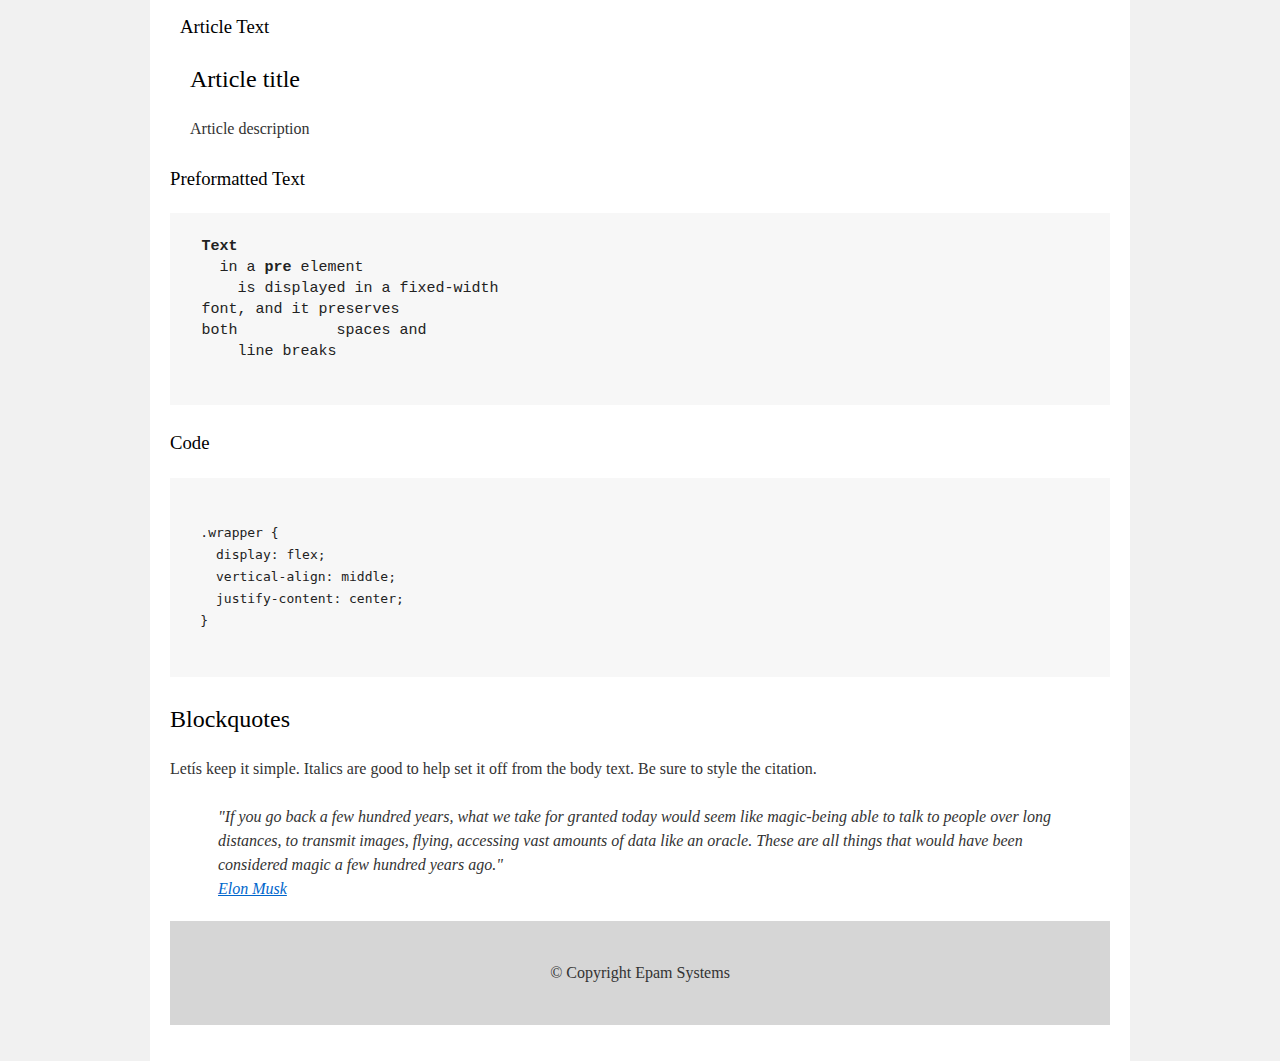
==== commit 7f38ac98: "make navigation bold" ====
--- a/FE_9_1_homework_ html-basics/homework/index.html
+++ b/FE_9_1_homework_ html-basics/homework/index.html
@@ -12,126 +12,130 @@
     <div id="main">
         <div id="container">
             <div id="content" role="main">
-                <img src="logo.png" alt="Logo">
+                <header>
+                    <img src="logo.png" alt="Logo">
 
-                <h1>HTML Elements </h1>
-                <hr>
-                <nav>
-                    <a href="#"> Home </a>
-                    <a href="#headers">Headers</a>
-                    <a href="#table">Table </a>
-                    <a href="#list">List</a>
-                    <a href="#formats">Text formats</a>
-                    <a href="#blockquotes">Blockquotes</a>
-                </nav>
-                <hr>
-                <p> Pay attention to h1 tag inside section element. Font-size for h1 is the same as font-size for h2,
-                    because we have to use only one h1 on the page, and it is commonly used inside header</p>
-                <div id=headers>
-                    <h2>Header 2</h2>
-                    <h3>Header 3</h3>
-                    <h4>Header 4</h4>
-                    <h5>Header 5</h5>
-                    <h6>Header 6</h6>
-                </div>
-                <div id="table">
+                    <h1>HTML Elements </h1>
+                    <hr>
+                    <nav>
+                        <a href="#"><b> Home </b></a>
+                        <a href="#headers"><b>Headers</b></a>
+                        <a href="#table"><b>Table </b></a>
+                        <a href="#list"><b>List</b></a>
+                        <a href="#formats"><b>Text formats</b></a>
+                        <a href="#blockquotes"><b>Blockquotes</b></a>
+                    </nav>
+                    <hr>
+                </header>
+                <main>
+                    <p> Pay attention to h1 tag inside section element. Font-size for h1 is the same as font-size for
+                        h2,
+                        because we have to use only one h1 on the page, and it is commonly used inside header</p>
+                    <section id=headers>
+                        <h2>Header 2</h2>
+                        <h3>Header 3</h3>
+                        <h4>Header 4</h4>
+                        <h5>Header 5</h5>
+                        <h6>Header 6</h6>
+                    </section>
+                    <section id="table">
 
-                    <h2> Table</h2>
-                    <table>
-                        <thead>
-                        <tr>
-                            <th>Header</th>
-                            <th>Header</th>
-                            <th>Header</th>
-                        </tr>
-                        </thead>
-                        <tbody>
-                        <tr>
-                            <td><strong>Strong</strong></td>
-                            <td>CO<sub>2</sub></td>
-                            <td><a href="#">Some link</a></td>
-                        </tr>
+                        <h2> Table</h2>
+                        <table>
+                            <thead>
+                            <tr>
+                                <th>Header</th>
+                                <th>Header</th>
+                                <th>Header</th>
+                            </tr>
+                            </thead>
+                            <tbody>
+                            <tr>
+                                <td><strong>Strong</strong></td>
+                                <td>CO<sub>2</sub></td>
+                                <td><a href="#">Some link</a></td>
+                            </tr>
 
-                        <tr>
-                            <td><i>Italic</i></td>
-                            <td><abbr>Abbreviation</abbr></td>
-                            <td>
-                                <del>Delete</del>
-                            </td>
-                        </tr>
+                            <tr>
+                                <td><i>Italic</i></td>
+                                <td><abbr>Abbreviation</abbr></td>
+                                <td>
+                                    <del>Delete</del>
+                                </td>
+                            </tr>
 
-                        <tr>
-                            <td><u>Underline</u></td>
-                            <td>5<sup>3</sup>=125</td>
-                            <td>
-                                <ins>Inserted</ins>
-                            </td>
+                            <tr>
+                                <td><u>Underline</u></td>
+                                <td>5<sup>3</sup>=125</td>
+                                <td>
+                                    <ins>Inserted</ins>
+                                </td>
 
-                        </tr>
-                        </tbody>
-                    </table>
-                </div>
+                            </tr>
+                            </tbody>
+                        </table>
+                    </section>
 
-                <div id="list">
+                    <section id="list">
 
-                    <h2>Unordered List</h2>
-                    <ul>
-                        <li>List item 1</li>
-                        <li>List item 2
-                            <ul>
-                                <li>Some nested list item 1</li>
-                            </ul>
-                        </li>
-                        <li>List item 3</li>
-                    </ul>
-                    <h2>Ordered List</h2>
-                    <ol>
-                        <li>List item 1</li>
-                        <li>List item 2
-                            <ol type="A">
-                                <li> Some nested list item 1</li>
-                            </ol>
-                        </li>
-                        <li>List item 3</li>
-                    </ol>
-                    <h3>Definition List</h3>
+                        <h2>Unordered List</h2>
+                        <ul>
+                            <li>List item 1</li>
+                            <li>List item 2
+                                <ul>
+                                    <li>Some nested list item 1</li>
+                                </ul>
+                            </li>
+                            <li>List item 3</li>
+                        </ul>
+                        <h2>Ordered List</h2>
+                        <ol>
+                            <li>List item 1</li>
+                            <li>List item 2
+                                <ol type="A">
+                                    <li> Some nested list item 1</li>
+                                </ol>
+                            </li>
+                            <li>List item 3</li>
+                        </ol>
+                        <h3>Definition List</h3>
 
-                    <dl>
+                        <dl>
 
-                        <dt>defines terms 1</dt>
-                        <dd>description 1</dd>
-                        <dt>defines terms 2</dt>
-                        <dd>description</dd>
+                            <dt>defines terms 1</dt>
+                            <dd>description 1</dd>
+                            <dt>defines terms 2</dt>
+                            <dd>description</dd>
 
-                    </dl>
+                        </dl>
 
-                    <h2>Details</h2>
+                        <h2>Details</h2>
 
-                    <details open>
-                        <summary>Some details element (open)</summary>
-                        <p>Here are more details about the details.</p>
-                    </details>
+                        <details open>
+                            <summary>Some details element (open)</summary>
+                            <p>Here are more details about the details.</p>
+                        </details>
 
-                    <details>
-                        <summary>Some details element (close)</summary>
-                        <p>Here are more details about the details.</p>
-                    </details>
-                    <hr>
-                </div>
+                        <details>
+                            <summary>Some details element (close)</summary>
+                            <p>Here are more details about the details.</p>
+                        </details>
+                        <hr>
+                    </section>
 
-                <div id="formats">
-                    <h2>Text formats</h2>
-                    <article>
-                        <h3> Article Text</h3>
+                    <section id="formats">
+                        <h2>Text formats</h2>
                         <article>
-                            <h2>Article title</h2>
-                            <p>Article description</p>
+                            <h3> Article Text</h3>
+                            <article>
+                                <h2>Article title</h2>
+                                <p>Article description</p>
+                            </article>
                         </article>
-                    </article>
 
-                    <h3>Preformatted Text</h3>
+                        <h3>Preformatted Text</h3>
 
-                    <pre>
+                        <pre>
  <b>Text</b>
    in a <b>pre</b> element
      is displayed in a fixed-width
@@ -140,10 +144,10 @@
      line breaks
          </pre>
 
-                    <h3>Code</h3>
+                        <h3>Code</h3>
 
 
-                    <pre>
+                        <pre>
   <code>
  .wrapper {
    display: flex;
@@ -153,24 +157,27 @@
     </code>
 </pre>
 
-                </div>
+                    </section>
 
-                <div id="blockquotes">
+                    <section id="blockquotes">
 
-                    <h2>Blockquotes</h2>
+                        <h2>Blockquotes</h2>
 
-                    <p>Letís keep it simple. Italics are good to help set it off from the body text. Be sure to style
-                        the citation.</p>
+                        <p>Letís keep it simple. Italics are good to help set it off from the body text. Be sure to
+                            style
+                            the citation.</p>
 
-                    <blockquote> "If you go back a few hundred years, what we take for granted today would seem like
-                        magic-being able to talk to people over long distances, to transmit images, flying, accessing
-                        vast amounts of data like an oracle. These are all things that would have been considered magic
-                        a few hundred years ago."
-                        <br>
-                        <a href="#">Elon Musk</a>
-                    </blockquote>
-                </div>
-
+                        <blockquote> "If you go back a few hundred years, what we take for granted today would seem like
+                            magic-being able to talk to people over long distances, to transmit images, flying,
+                            accessing
+                            vast amounts of data like an oracle. These are all things that would have been considered
+                            magic
+                            a few hundred years ago."
+                            <br>
+                            <a href="#">Elon Musk</a>
+                        </blockquote>
+                    </section>
+                </main>
                 <footer>© Copyright Epam Systems</footer>
 
             </div>
